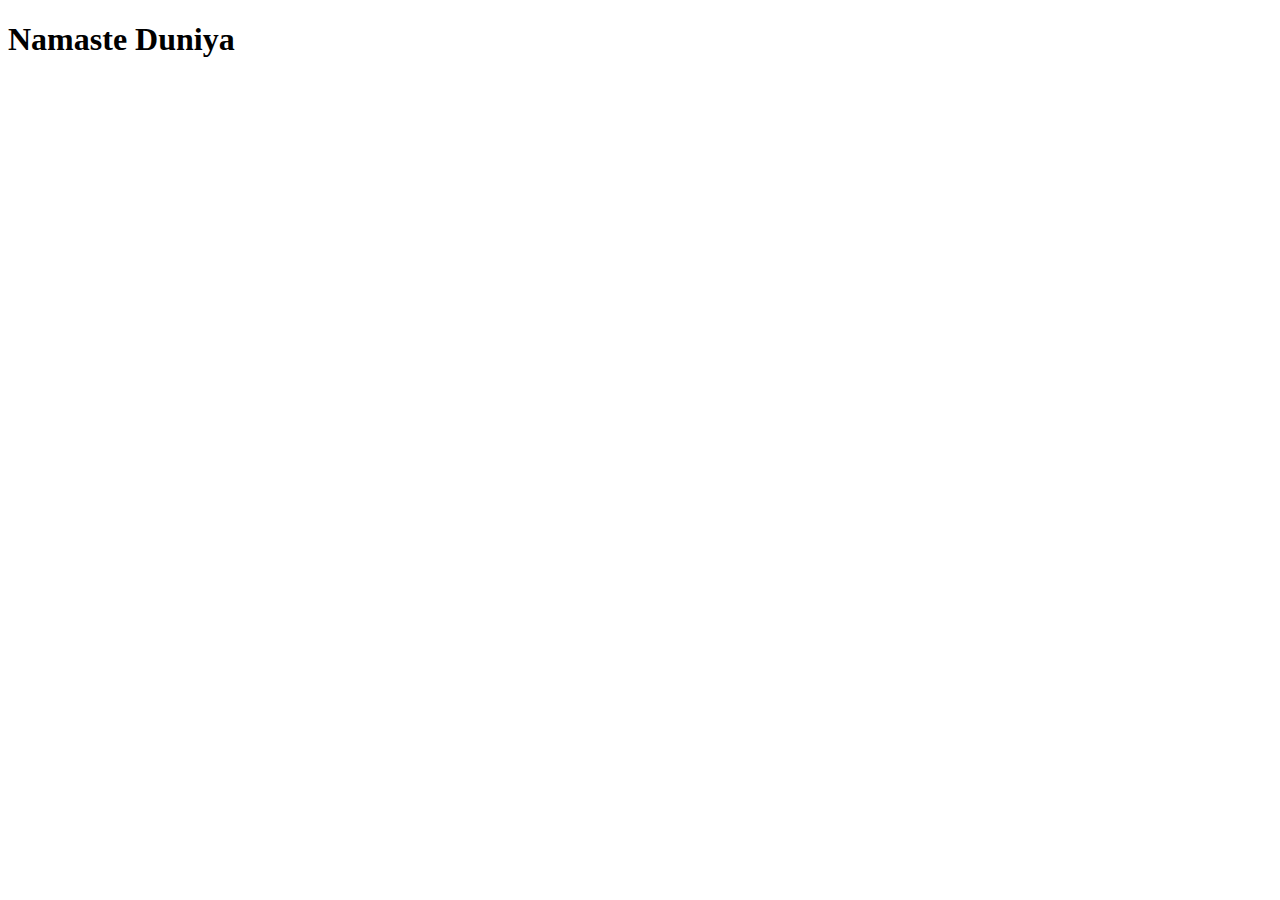
==== index.html @ aead2f36 "dom is started" ====
<!DOCTYPE html>
<html lang="en">
<head>
    <meta charset="UTF-8">
    <meta http-equiv="X-UA-Compatible" content="IE=edge">
    <meta name="viewport" content="width=device-width, initial-scale=1.0">
    <title>Document</title>
</head>
<body>
    <h1>Namaste Duniya</h1>
    <script src="doc.js"></script>
</body>
</html>
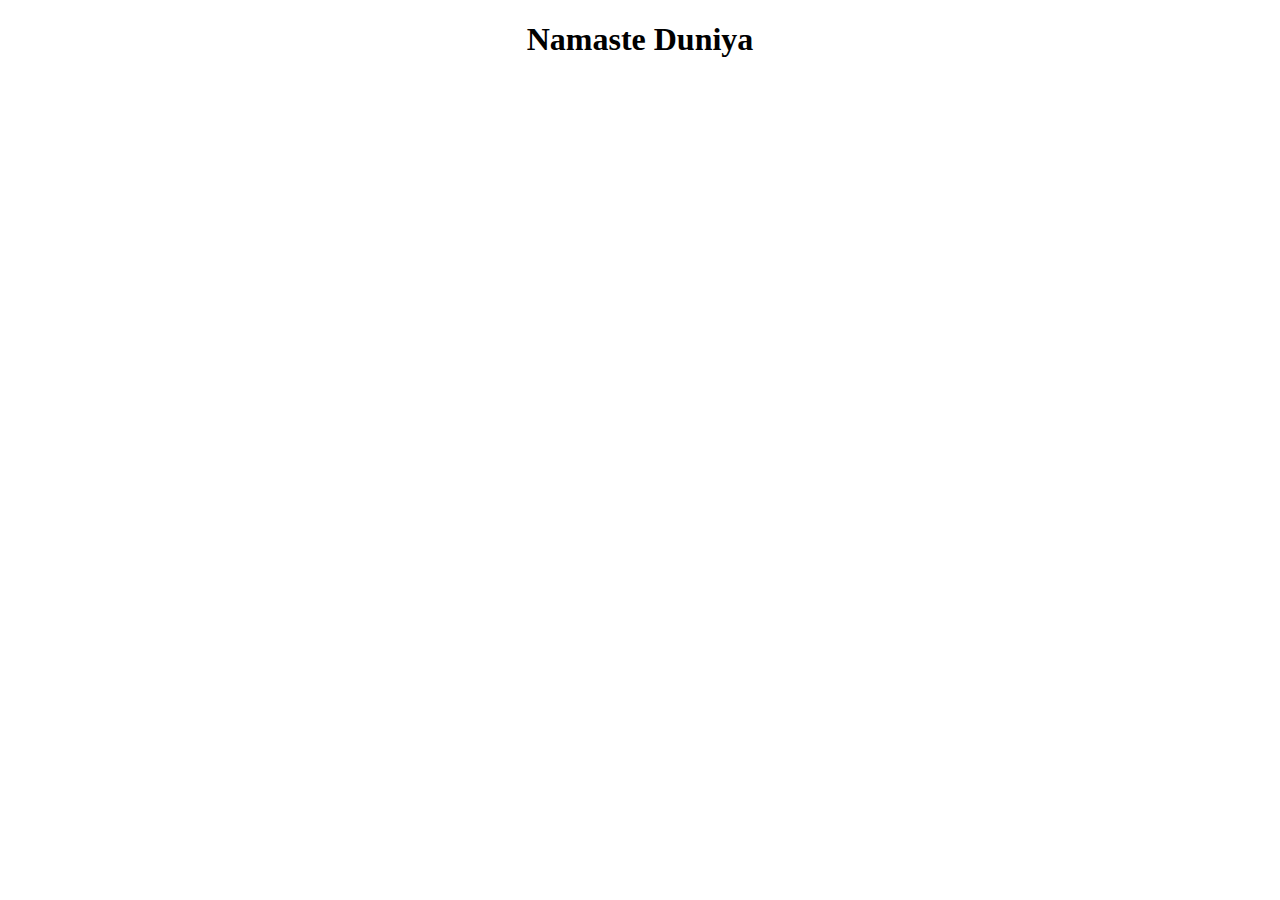
==== commit 53acab61: "Update index.html" ====
--- a/index.html
+++ b/index.html
@@ -7,7 +7,7 @@
     <title>Document</title>
 </head>
 <body>
-    <h1>Namaste Duniya</h1>
+    <h1 style="text-align: center;">Namaste Duniya</h1>
     <script src="doc.js"></script>
 </body>
 </html>